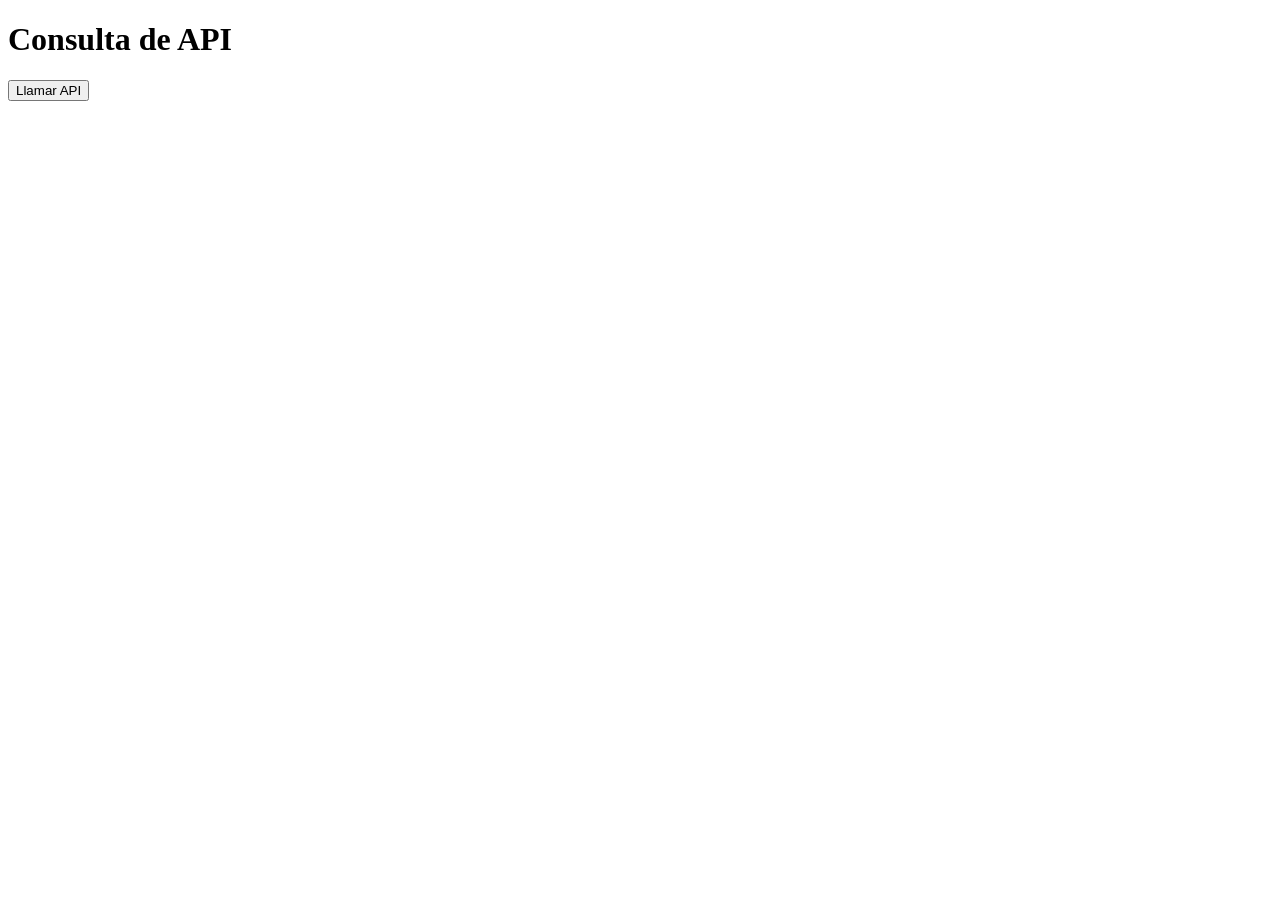
==== index.html @ d1d0a91e "Create index.html" ====
<!DOCTYPE html>
<html lang="es">
<head>
  <meta charset="UTF-8">
  <title>Mi App Web</title>
</head>
<body>
  <h1>Consulta de API</h1>
  <button id="btn">Llamar API</button>
  <pre id="output"></pre>

  <script>
    document.getElementById("btn").addEventListener("click", async () => {
      const res = await fetch("https://api.publicapis.org/entries");
      const data = await res.json();
      document.getElementById("output").textContent = JSON.stringify(data, null, 2);
    });
  </script>
</body>
</html>
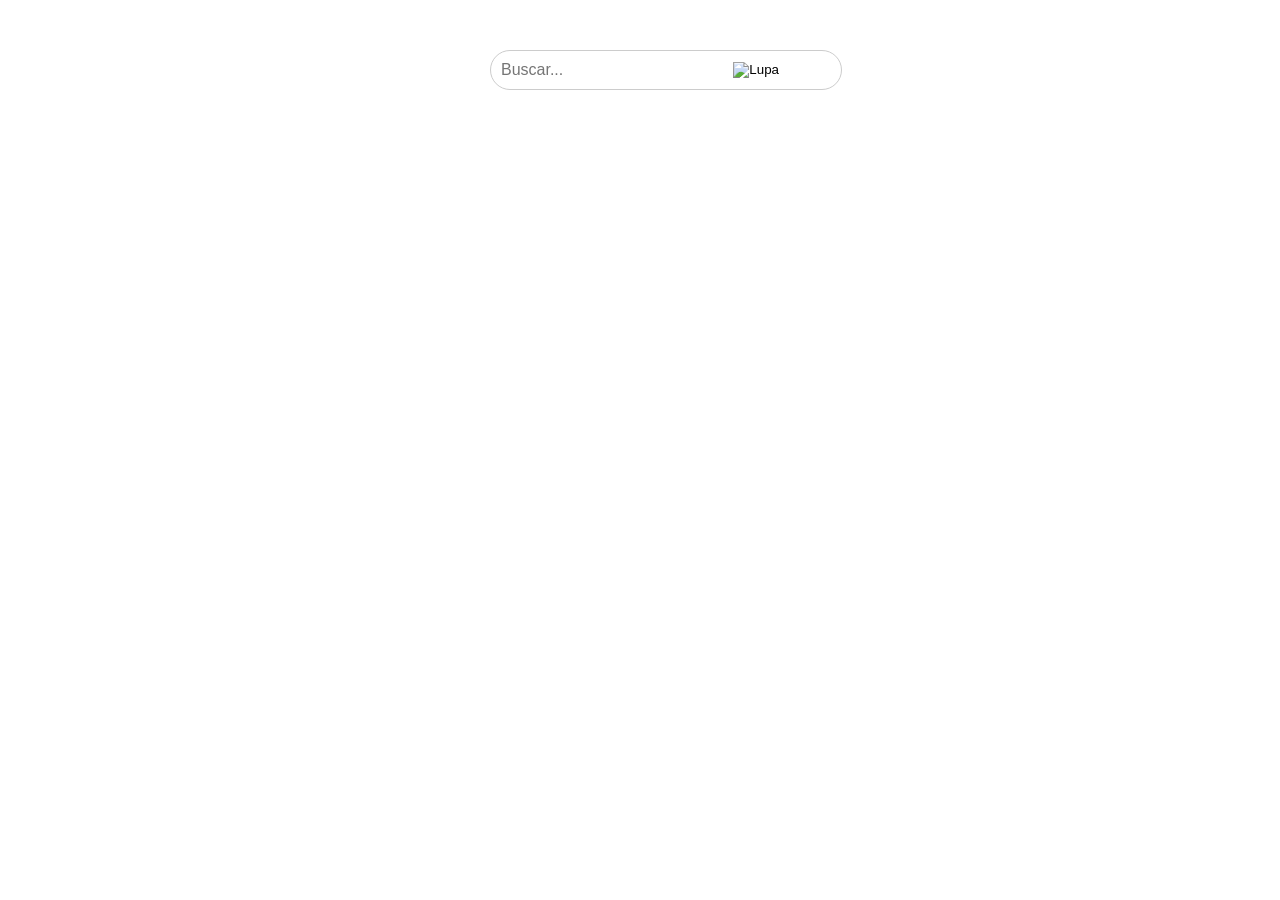
==== commit 1e293c2d: "Update index.html" ====
--- a/index.html
+++ b/index.html
@@ -2,19 +2,65 @@
 <html lang="es">
 <head>
   <meta charset="UTF-8">
-  <title>Mi App Web</title>
+  <title>Búsqueda con Lupa</title>
+  <style>
+    .search-container {
+      position: relative;
+      width: 300px;
+      margin: 50px auto;
+    }
+
+    .search-container input[type="text"] {
+      width: 100%;
+      padding: 10px 40px 10px 10px;
+      font-size: 16px;
+      border-radius: 20px;
+      border: 1px solid #ccc;
+    }
+
+    .search-container button {
+      position: absolute;
+      right: 5px;
+      top: 50%;
+      transform: translateY(-50%);
+      background: none;
+      border: none;
+      cursor: pointer;
+    }
+
+    .search-container button img {
+      width: 20px;
+      height: 20px;
+    }
+  </style>
 </head>
 <body>
-  <h1>Consulta de API</h1>
-  <button id="btn">Llamar API</button>
-  <pre id="output"></pre>
+
+  <div class="search-container">
+    <input type="text" id="searchBox" placeholder="Buscar...">
+    <button id="searchBtn">
+      <img src="https://cdn-icons-png.flaticon.com/512/622/622669.png" alt="Lupa">
+    </button>
+  </div>
 
   <script>
-    document.getElementById("btn").addEventListener("click", async () => {
-      const res = await fetch("https://api.publicapis.org/entries");
-      const data = await res.json();
-      document.getElementById("output").textContent = JSON.stringify(data, null, 2);
+    const searchBox = document.getElementById("searchBox");
+    const searchBtn = document.getElementById("searchBtn");
+
+    searchBtn.addEventListener("click", () => {
+      const query = searchBox.value.trim();
+      if(query) {
+        alert("Buscando: " + query);
+        // Aquí puedes añadir la lógica para buscar en tu web o llamar a una API
+      }
+    });
+
+    searchBox.addEventListener("keypress", (e) => {
+      if(e.key === "Enter") {
+        searchBtn.click();
+      }
     });
   </script>
+
 </body>
 </html>
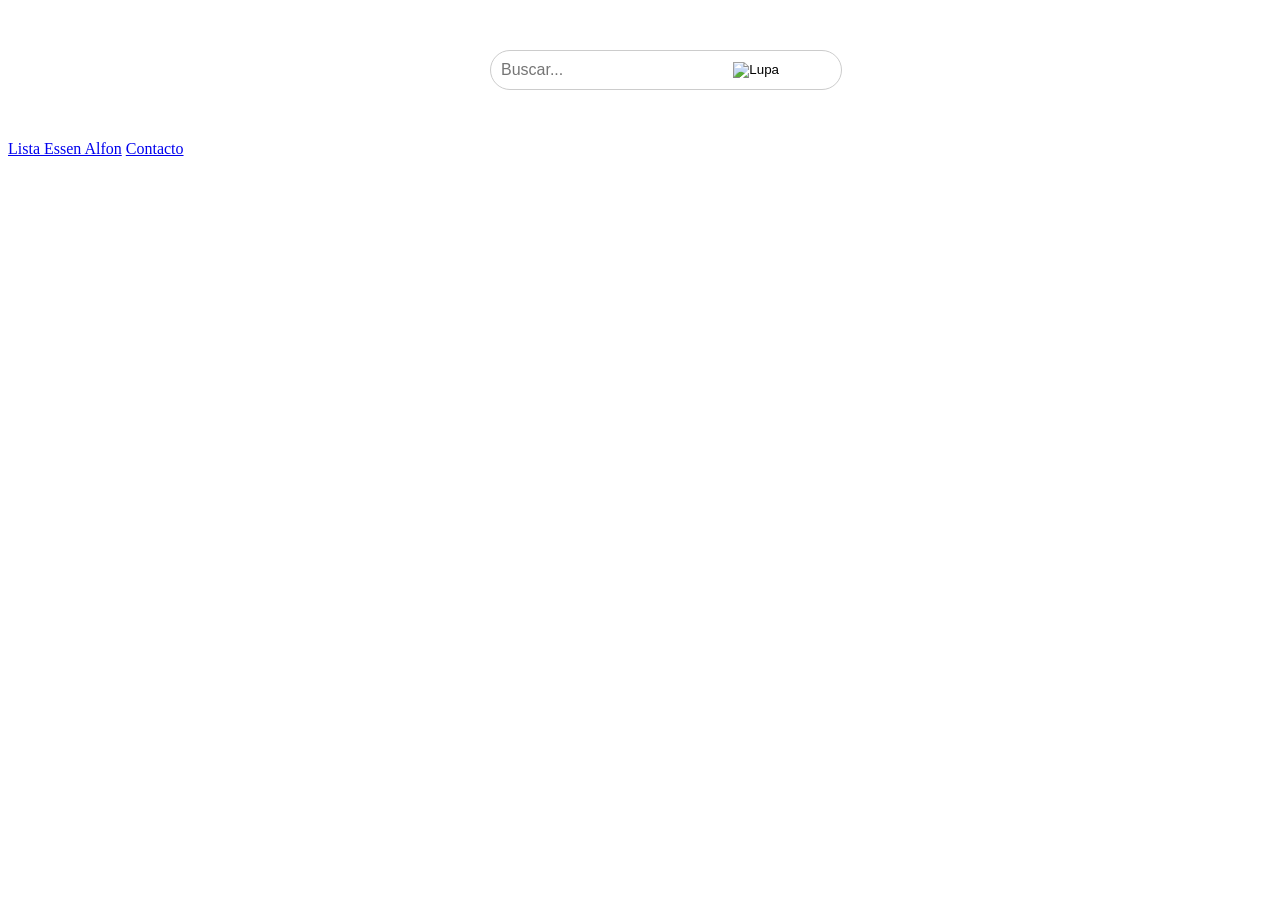
==== commit b936a389: "Update index.html" ====
--- a/index.html
+++ b/index.html
@@ -61,6 +61,10 @@
       }
     });
   </script>
-
+<nav>
+  <a href="general/lista.html">Lista Essen Alfon</a>
+  <a href="contacto.html">Contacto</a>
+</nav>
 </body>
+  
 </html>
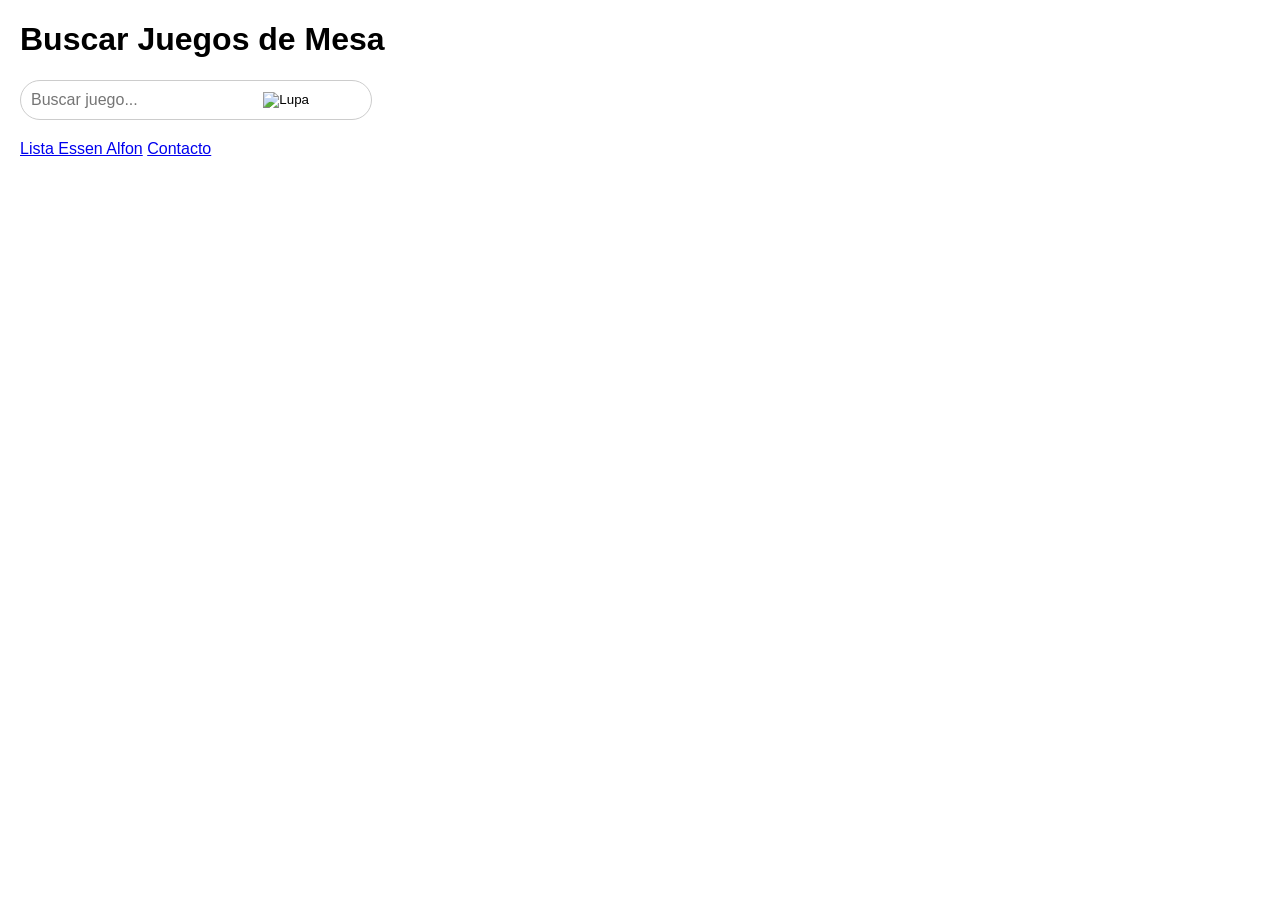
==== commit 0c84177e: "Update index.html" ====
--- a/index.html
+++ b/index.html
@@ -2,65 +2,80 @@
 <html lang="es">
 <head>
   <meta charset="UTF-8">
-  <title>Búsqueda con Lupa</title>
+  <title>Buscar Juegos de Mesa</title>
   <style>
-    .search-container {
-      position: relative;
-      width: 300px;
-      margin: 50px auto;
+    body { font-family: Arial, sans-serif; margin: 20px; }
+    .search-container { position: relative; width: 300px; margin-bottom: 20px; }
+    input[type="text"] {
+      width: 100%; padding: 10px 40px 10px 10px; font-size: 16px;
+      border-radius: 20px; border: 1px solid #ccc;
     }
-
-    .search-container input[type="text"] {
-      width: 100%;
-      padding: 10px 40px 10px 10px;
-      font-size: 16px;
-      border-radius: 20px;
-      border: 1px solid #ccc;
+    button {
+      position: absolute; right: 5px; top: 50%;
+      transform: translateY(-50%);
+      background: none; border: none; cursor: pointer;
     }
-
-    .search-container button {
-      position: absolute;
-      right: 5px;
-      top: 50%;
-      transform: translateY(-50%);
-      background: none;
-      border: none;
-      cursor: pointer;
-    }
-
-    .search-container button img {
-      width: 20px;
-      height: 20px;
-    }
+    button img { width: 20px; height: 20px; }
+    ul { list-style: none; padding: 0; }
+    li { margin-bottom: 10px; }
   </style>
 </head>
 <body>
+  <h1>Buscar Juegos de Mesa</h1>
 
   <div class="search-container">
-    <input type="text" id="searchBox" placeholder="Buscar...">
+    <input type="text" id="searchBox" placeholder="Buscar juego...">
     <button id="searchBtn">
       <img src="https://cdn-icons-png.flaticon.com/512/622/622669.png" alt="Lupa">
     </button>
   </div>
 
+  <ul id="results"></ul>
+
   <script>
     const searchBox = document.getElementById("searchBox");
     const searchBtn = document.getElementById("searchBtn");
+    const resultsList = document.getElementById("results");
+
+    // Proxy para evitar problemas de CORS (solo para pruebas)
+    const proxy = "https://api.allorigins.win/raw?url=";
+
+    function searchGames(query) {
+      const url = `https://boardgamegeek.com/xmlapi2/search?query=${encodeURIComponent(query)}&type=boardgame`;
+      fetch(proxy + encodeURIComponent(url))
+        .then(response => response.text())
+        .then(str => {
+          const parser = new DOMParser();
+          const xml = parser.parseFromString(str, "application/xml");
+          const items = xml.getElementsByTagName("item");
+          resultsList.innerHTML = "";
+
+          if(items.length === 0) {
+            resultsList.innerHTML = "<li>No se encontraron juegos</li>";
+          }
+
+          for (let item of items) {
+            const name = item.getElementsByTagName("name")[0].getAttribute("value");
+            const id = item.getAttribute("id");
+
+            const li = document.createElement("li");
+            li.innerHTML = `<a href="https://boardgamegeek.com/boardgame/${id}" target="_blank">${name}</a>`;
+            resultsList.appendChild(li);
+          }
+        })
+        .catch(err => console.error("Error al buscar:", err));
+    }
 
     searchBtn.addEventListener("click", () => {
       const query = searchBox.value.trim();
-      if(query) {
-        alert("Buscando: " + query);
-        // Aquí puedes añadir la lógica para buscar en tu web o llamar a una API
-      }
+      if(query) searchGames(query);
     });
 
-    searchBox.addEventListener("keypress", (e) => {
-      if(e.key === "Enter") {
-        searchBtn.click();
-      }
+    searchBox.addEventListener("keypress", e => {
+      if(e.key === "Enter") searchBtn.click();
     });
   </script>
+  
 <nav>
   <a href="general/lista.html">Lista Essen Alfon</a>
   <a href="contacto.html">Contacto</a>
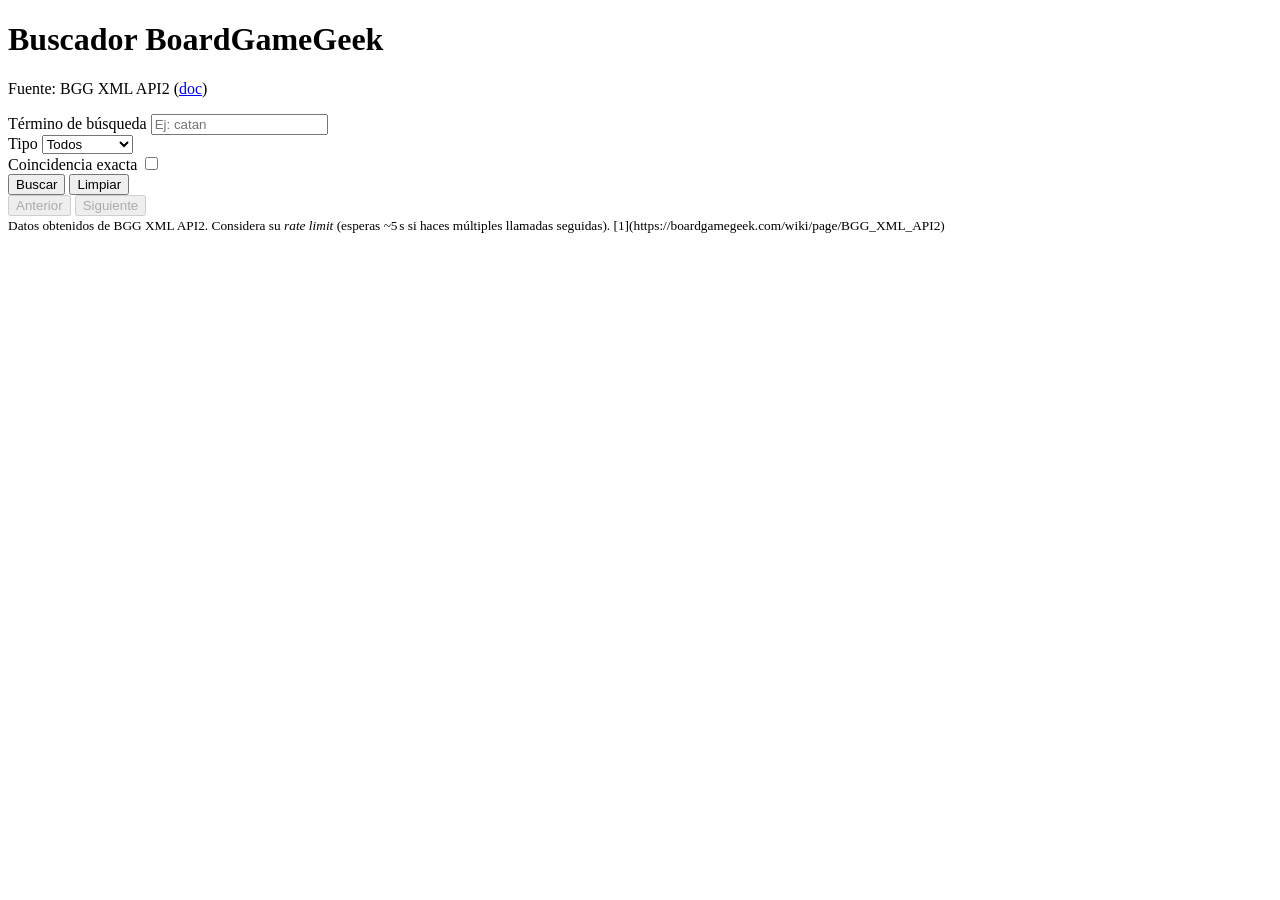
==== commit cb4a7d44: "Revise index.html for improved structure and content" ====
--- a/index.html
+++ b/index.html
@@ -1,85 +1,67 @@
 <!DOCTYPE html>
 <html lang="es">
 <head>
-  <meta charset="UTF-8">
-  <title>Buscar Juegos de Mesa</title>
-  <style>
-    body { font-family: Arial, sans-serif; margin: 20px; }
-    .search-container { position: relative; width: 300px; margin-bottom: 20px; }
-    input[type="text"] {
-      width: 100%; padding: 10px 40px 10px 10px; font-size: 16px;
-      border-radius: 20px; border: 1px solid #ccc;
-    }
-    button {
-      position: absolute; right: 5px; top: 50%;
-      transform: translateY(-50%);
-      background: none; border: none; cursor: pointer;
-    }
-    button img { width: 20px; height: 20px; }
-    ul { list-style: none; padding: 0; }
-    li { margin-bottom: 10px; }
-  </style>
+  <meta charset="utf-8" />
+  <meta name="viewport" content="width=device-width,initial-scale=1" />
+  <title>Buscador BGG (XML API2)</title>
+  <link rel="stylesheet" href="styles.css" />
 </head>
 <body>
-  <h1>Buscar Juegos de Mesa</h1>
+  <header class="container">
+    <h1>Buscador BoardGameGeek</h1>
+    <p class="muted">
+      Fuente: BGG XML API2 (<a href="https://boardgamegeek.com/wiki/page/BGG_XML_API2" target="_blank" rel="noopener">doc</a>)
+    </p>
+  </header>
 
-  <div class="search-container">
-    <input type="text" id="searchBox" placeholder="Buscar juego...">
-    <button id="searchBtn">
-      <img src="https://cdn-icons-png.flaticon.com/512/622/622669.png" alt="Lupa">
-    </button>
-  </div>
+  <main class="container">
+    <section class="card">
+      <form id="searchForm" aria-label="Formulario de búsqueda BGG">
+        <div class="grid">
+          <div>
+            <label for="query">Término de búsqueda</label>
+            <input id="query" name="query" type="text" placeholder="Ej: catan" required />
+          </div>
+          <div>
+            <label for="type">Tipo</label>
+            <select id="type" name="type">
+              <option value="">Todos</option>
+              <option value="boardgame">Boardgame</option>
+              <option value="boardgameexpansion">Expansion</option>
+              <option value="boardgameaccessory">Accessory</option>
+              <option value="videogame">Videogame</option>
+              <option value="rpgitem">RPG Item</option>
+            </select>
+          </div>
+          <div>
+            <label for="exact">Coincidencia exacta</label>
+            <input id="exact" name="exact" type="checkbox" />
+          </div>
+        </div>
+        <div class="actions">
+          <button type="submit">Buscar</button>
+          <button type="button" id="clearBtn" class="secondary">Limpiar</button>
+        </div>
+      </form>
+    </section>
 
-  <ul id="results"></ul>
+    <section id="status" role="status" class="muted"></section>
 
-  <script>
-    const searchBox = document.getElementById("searchBox");
-    const searchBtn = document.getElementById("searchBtn");
-    const resultsList = document.getElementById("results");
+    <section id="results" class="grid-cards" aria-live="polite"></section>
 
-    // Proxy para evitar problemas de CORS (solo para pruebas)
-    const proxy = "https://api.allorigins.win/raw?url=";
+    <nav id="pager" class="pager hidden" aria-label="Paginación">
+      <button id="prevPage" disabled>Anterior</button>
+      <span id="pageInfo"></span>
+      <button id="nextPage" disabled>Siguiente</button>
+    </nav>
+  </main>
 
-    function searchGames(query) {
-      const url = `https://boardgamegeek.com/xmlapi2/search?query=${encodeURIComponent(query)}&type=boardgame`;
-      fetch(proxy + encodeURIComponent(url))
-        .then(response => response.text())
-        .then(str => {
-          const parser = new DOMParser();
-          const xml = parser.parseFromString(str, "application/xml");
-          const items = xml.getElementsByTagName("item");
-          resultsList.innerHTML = "";
+  <footer class="container muted">
+    <small>
+      Datos obtenidos de BGG XML API2. Considera su <em>rate limit</em> (esperas ~5 s si haces múltiples llamadas seguidas). [1](https://boardgamegeek.com/wiki/page/BGG_XML_API2)
+    </small>
+  </footer>
 
-          if(items.length === 0) {
-            resultsList.innerHTML = "<li>No se encontraron juegos</li>";
-          }
-
-          for (let item of items) {
-            const name = item.getElementsByTagName("name")[0].getAttribute("value");
-            const id = item.getAttribute("id");
-
-            const li = document.createElement("li");
-            li.innerHTML = `<a href="https://boardgamegeek.com/boardgame/${id}" target="_blank">${name}</a>`;
-            resultsList.appendChild(li);
-          }
-        })
-        .catch(err => console.error("Error al buscar:", err));
-    }
-
-    searchBtn.addEventListener("click", () => {
-      const query = searchBox.value.trim();
-      if(query) searchGames(query);
-    });
-
-    searchBox.addEventListener("keypress", e => {
-      if(e.key === "Enter") searchBtn.click();
-    });
-  </script>
-  
-<nav>
-  <a href="general/lista.html">Lista Essen Alfon</a>
-  <a href="contacto.html">Contacto</a>
-</nav>
+  <script src="app.js" type="module"></script>
 </body>
-  
 </html>
